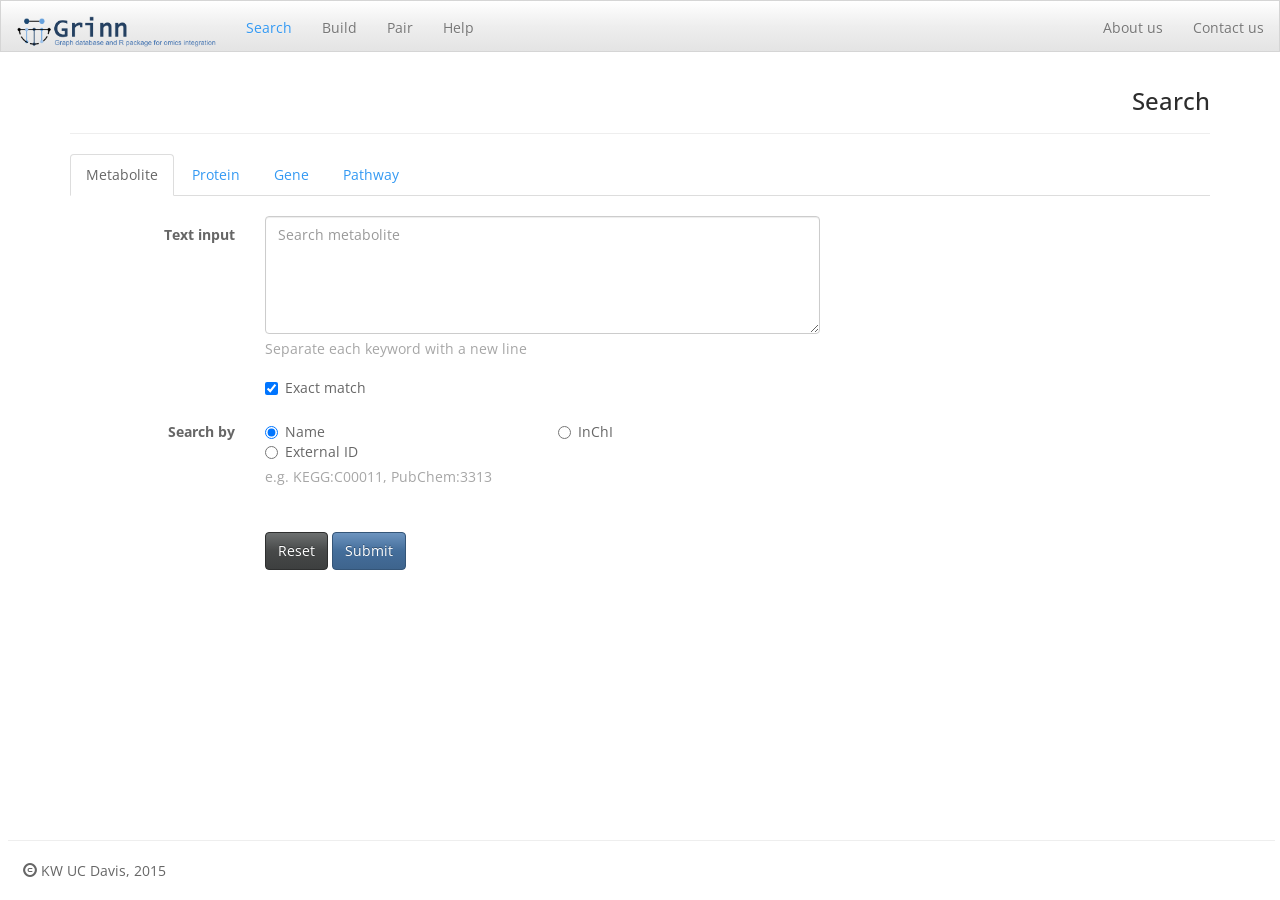
==== inst/www/index.html @ 55eba4b7 "Build complete package Grinn V1 and release." ====
<!DOCTYPE html>
<html lang="en">
<head>
<meta charset="utf-8">
<title>Grinn-Graph database of integrated networks</title>
<meta name="viewport" content="width=device-width, initial-scale=1.0">
<meta name="description" content="">
<meta name="author" content="">

<!-- styles -->
<link href="bootstrap/css/bootstrap.css" rel="stylesheet" media="screen">
<link href="bootstrap/css/bootstrap-table.css" rel="stylesheet" >
<link href="bootstrap/css/style.css" rel="stylesheet" >
<!-- ocpu library -->
<script type="text/javascript" src="opencpu/jquery-1.11.1.min.js"> </script>
<script type="text/javascript" src="opencpu/opencpu-0.5.js"> </script>
<!-- script -->
<script type="text/javascript" src="bootstrap/js/bootstrap.js"> </script>
<script type="text/javascript" src="bootstrap/js/bootstrap-table.js"></script>
<script type="text/javascript" src="opencpu/jscript.js"></script>
</head>
<body>
    <!-- Header -->
    <div class="navbar navbar-default navbar-fixed-top">
        <!-- container -->
        <div class="container-fluid">
            <div class="navbar-header"><a href="#" class="navbar-brand"><img src="logo.png" width="200"></a></div>
            <div class="navbar-collapse collapse" id="navbar-main">
                <ul class="nav navbar-nav">
                    <li class="active"><a href="#">Search</a></li>
                    <li><a href="build.html">Build</a></li>
                    <li><a href="pair.html">Pair</a></li>
<!--                    <li>
                        <a class="dropdown-toggle" data-toggle="dropdown" href="#" id="analyses">Analysis <span class="caret"></span></a>
                        <ul class="dropdown-menu" aria-labelledby="analyses">
                            <li class="active"><a href="#">Enrichment</a></li>
                            <li><a href="#">Topology</a></li>
                        </ul>
                    </li>-->
                    <li><a href="help.html">Help</a></li>
<!--                    <li class="dropdown">
                        <a class="dropdown-toggle" data-toggle="dropdown" href="#" id="download">Download <span class="caret"></span></a>
                        <ul class="dropdown-menu" aria-labelledby="download">
                            <li><a href="./bootstrap.min.css">bootstrap.min.css</a></li>
                            <li><a href="./bootstrap.css">bootstrap.css</a></li>
                            <li class="divider"></li>
                            <li><a href="./variables.less">variables.less</a></li>
                            <li><a href="./bootswatch.less">bootswatch.less</a></li>
                        </ul>
                    </li>-->
                </ul>
                <ul class="nav navbar-nav navbar-right">
                    <li><a href="http://metabolomics.ucdavis.edu/" target="_blank">About us</a></li>
                    <li><a href="http://metabolomics.ucdavis.edu/" target="_blank">Contact us</a></li>
                </ul>
            </div>
        </div>
        <!-- /container -->
    </div>
    <!-- /Header -->
    <br><br>
    <!-- Content -->
    <div class="container">
        <div class="row">
            <div class="col-lg-12">
                <div class="page-header"><h3 class="text-right">Search</h3></div>
            </div>
        </div>

        <div class="row">
            <div class="col-lg-12">
                <ul class="nav nav-tabs">
                    <li class="active"><a href="#metabolite" data-toggle="tab">Metabolite</a></li>
                    <li><a href="#protein" data-toggle="tab">Protein</a></li>
                    <li><a href="#gene" data-toggle="tab">Gene</a></li>
                    <li><a href="#pathway" data-toggle="tab">Pathway</a></li>
                    <!--<li><a href="#advance" data-toggle="tab">Advance</a></li>-->
                </ul>
                <div id="myTabContent" class="tab-content"><br>
                    <div class="tab-pane fade active in" id="metabolite">
                        <form class="form-horizontal" id="metform" action="result.html">
                            <fieldset>
                                <div class="form-group">
                                    <label for="textInput" class="col-lg-2 control-label">Text input</label>
                                    <div class="col-lg-6">
                                        <textarea class="form-control" rows="5" id="textInput" name="textInput" placeholder="Search metabolite" required></textarea>
                                        <input type="hidden" id="label" name="label" value="Metabolite">
                                        <span class="help-block">Separate each keyword with a new line</span>
                                        <div class="checkbox">
                                            <label><input type="checkbox" id="checkmatch" name="checkmatch" checked="" onclick="setMatchType(this.form);"> Exact match</label>
                                            <input type="hidden" id="matchtype" name="matchtype" value="true">
                                        </div>
                                    </div>
                                </div>
                                <div class="form-group">
                                    <label class="col-lg-2 control-label">Search by</label>
                                    <div class="radio">
                                        <div class="col-lg-3">
                                            <label><input type="radio" name="searchBy" id="name" value="name" checked="" onchange="forceExactMatch(this.form,false);"> Name</label><br>
                                            <label><input type="radio" name="searchBy" id="xref" value="xref" onchange="forceExactMatch(this.form,true);"> External ID</label>
                                            <span class="help-block">e.g. KEGG:C00011, PubChem:3313</span>
                                        </div>
                                        <div class="col-lg-3">
                                            <label><input type="radio" name="searchBy" id="inchi" value="InChI" onchange="forceExactMatch(this.form,true);"> InChI</label>
                                        </div>
                                    </div>
                                </div><br>
                                <div class="form-group">
                                    <div class="col-lg-10 col-lg-offset-2">
                                    <input type="reset" class="btn btn-default" id="resetbutton" value="Reset"></input>
                                    <input type="submit" class="btn btn-primary" id="querybutton" value="Submit"></input>
                                    </div>
                                </div>
                            </fieldset>
                        </form>
                    </div>
                    <div class="tab-pane fade" id="protein">
                        <form class="form-horizontal" id="proteinform" action="result.html">
                            <fieldset>
                                <div class="form-group">
                                    <label for="textInput" class="col-lg-2 control-label">Text input</label>
                                    <div class="col-lg-6">
                                        <textarea class="form-control" rows="5" id="textInput" name="textInput" placeholder="Search protein" required></textarea>
                                        <input type="hidden" id="label" name="label" value="Protein">
                                        <span class="help-block">Separate each keyword with a new line</span>
                                        <div class="checkbox">
                                            <label><input type="checkbox" id="checkmatch" name="checkmatch" checked="" onclick="setMatchType(this.form);"> Exact match</label>
                                            <input type="hidden" id="matchtype" name="matchtype" value="true">
                                        </div>
                                    </div>
                                </div>
                                <div class="form-group">
                                    <label class="col-lg-2 control-label">Search by</label>
                                    <div class="radio">
                                        <div class="col-lg-6">
                                            <label><input type="radio" name="searchBy" id="name" value="name" checked="" onchange="forceExactMatch(this.form,false);"> Name</label><br>
                                            <label><input type="radio" name="searchBy" id="xref" value="xref" onchange="forceExactMatch(this.form,true);"> External ID</label>
                                            <span class="help-block">e.g. Ensembl:ENSG00000151093, UniProt:Q9NWU1</span>
                                        </div>
                                    </div>
                                </div>
                                <div class="form-group">
                                    <label for="select" class="col-lg-2 control-label">Organism</label>
                                    <div class="col-lg-6">
                                        <select multiple="multiple" class="form-control" id="organism" name="organism">
                                            <!--option value="Arabidopsis thaliana" selected="selected">Arabidopsis thaliana</option>
                                            <option value="Candida albicans" selected="selected">Candida albicans</option-->
                                            <option value="Homo sapiens" selected="selected">Homo sapiens</option>
                                        </select>
                                        <span class="help-block">Press and hold down the Ctrl key, to select multiples organisms</span>
                                    </div>
                                </div><br>
                                <div class="form-group">
                                    <div class="col-lg-10 col-lg-offset-2">
                                    <input type="reset" class="btn btn-default" id="resetbutton" value="Reset"></input>
                                    <input type="submit" class="btn btn-primary" id="querybutton" value="Submit"></input>
                                    </div>
                                </div>
                            </fieldset>
                        </form>
                    </div>
                    <div class="tab-pane fade" id="gene">
                        <form class="form-horizontal" id="geneform" action="result.html">
                            <fieldset>
                                <div class="form-group">
                                    <label for="textInput" class="col-lg-2 control-label">Text input</label>
                                    <div class="col-lg-6">
                                        <textarea class="form-control" rows="5" id="textInput" name="textInput" placeholder="Search gene" required></textarea>
                                        <input type="hidden" id="label" name="label" value="Gene">
                                        <span class="help-block">Separate each keyword with a new line</span>
                                        <div class="checkbox">
                                            <label><input type="checkbox" id="checkmatch" name="checkmatch" checked="" onclick="setMatchType(this.form);"> Exact match</label>
                                            <input type="hidden" id="matchtype" name="matchtype" value="true">                                             
                                        </div>
                                    </div>
                                </div>
                                <div class="form-group">
                                    <label class="col-lg-2 control-label">Search by</label>
                                    <div class="radio">
                                        <div class="col-lg-6">
                                            <label><input type="radio" name="searchBy" id="name" value="name" checked="" onchange="forceExactMatch(this.form,false);"> Name</label><br>
                                            <label><input type="radio" name="searchBy" id="xref" value="xref" onchange="forceExactMatch(this.form,true);"> External ID</label>
                                            <span class="help-block">e.g. NCBI-GeneID:54995, HPRD:07931</span>
                                        </div>
                                    </div>
                                </div>
                                <div class="form-group">
                                    <label for="select" class="col-lg-2 control-label">Organism</label>
                                    <div class="col-lg-6">
                                        <select multiple="multiple" class="form-control" id="organism" name="organism">
                                            <!--option value="Arabidopsis thaliana" selected="selected">Arabidopsis thaliana</option>
                                            <option value="Candida albicans" selected="selected">Candida albicans</option-->
                                            <option value="Homo sapiens" selected="selected">Homo sapiens</option>
                                        </select>
                                        <span class="help-block">Press and hold down the Ctrl key, to select multiples organisms</span>
                                    </div>
                                </div><br>
                                <div class="form-group">
                                    <div class="col-lg-10 col-lg-offset-2">
                                    <input type="reset" class="btn btn-default" id="resetbutton" value="Reset"></input>
                                    <input type="submit" class="btn btn-primary" id="querybutton" value="Submit"></input>
                                    </div>
                                </div>
                            </fieldset>
                        </form>
                    </div>
                    <div class="tab-pane fade" id="pathway">
                        <form class="form-horizontal" id="ptwform" action="result.html">
                            <fieldset>
                                <div class="form-group">
                                    <label for="textInput" class="col-lg-2 control-label">Text input</label>
                                    <div class="col-lg-6">
                                        <textarea class="form-control" rows="5" id="textInput" name="textInput" placeholder="Search pathway" required></textarea>
                                        <input type="hidden" id="label" name="label" value="Pathway">
                                        <span class="help-block">Separate each keyword with a new line</span>                                      
                                        <div class="checkbox">
                                            <label><input type="checkbox" id="checkmatch" name="checkmatch" checked="" onclick="setMatchType(this.form);"> Exact match</label>
                                            <input type="hidden" id="matchtype" name="matchtype" value="true">
                                        </div>
                                    </div>
                                </div>
                                <div class="form-group">
                                    <label class="col-lg-2 control-label">Search by</label>
                                    <div class="radio">
                                        <div class="col-lg-6">
                                            <label><input type="radio" name="searchBy" id="name" value="name" checked="" onchange="forceExactMatch(this.form,false);"> Name</label><br>
                                            <label><input type="radio" name="searchBy" id="xref" value="xref" onchange="forceExactMatch(this.form,true);"> External ID</label>
                                            <span class="help-block">e.g. KEGG:hsa00061</span>
                                        </div>
                                    </div>
                                </div>
                                <div class="form-group">
                                    <label for="select" class="col-lg-2 control-label">Organism</label>
                                    <div class="col-lg-6">
                                        <select multiple="multiple" class="form-control" id="organism" name="organism">
                                            <!--option value="Arabidopsis thaliana" selected="selected">Arabidopsis thaliana</option>
                                            <option value="Candida albicans" selected="selected">Candida albicans</option-->
                                            <option value="Homo sapiens" selected="selected">Homo sapiens</option>
                                        </select>
                                        <span class="help-block">Press and hold down the Ctrl key, to select multiples organisms</span>
                                    </div>
                                </div><br>
                                <div class="form-group">
                                    <div class="col-lg-10 col-lg-offset-2">
                                    <input type="reset" class="btn btn-default" id="resetbutton" value="Reset"></input>
                                    <input type="submit" class="btn btn-primary" id="querybutton" value="Submit"></input>
                                    </div>
                                </div>
                            </fieldset>
                        </form>
                    </div>
<!--<div class="tab-pane fade" id="advance">
    <form class="form-horizontal" id="advform" action="result.html">
        <fieldset>
            <div class="form-group">
                <label for="cypher" class="col-lg-2 control-label">Cypher</label>
                <div class="col-lg-8">
                <textarea class="form-control" rows="5" id="textInput" name="textInput" placeholder="Cypher input"></textarea>
                <input type="hidden" id="label" name="label" value="Cypher">
                <span class="help-block">Use cypher to query.</span>
                </div>
            </div>                     
            <div class="form-group">
                <div class="col-lg-10 col-lg-offset-2">
                <input type="reset" class="btn btn-default" id="resetbutton" value="Reset"></input>
                <input type="submit" class="btn btn-primary" id="querybutton" value="Submit"></input>
                </div>
            </div>
        </fieldset>
    </form>
</div>-->
                </div> <!-- /tab-content -->   
            </div> 
        </div> <!-- /row -->
    </div><br> <!-- /Content -->
    <footer class="footer">
        <div class="col-lg-12">
            <br><span class="glyphicon glyphicon-copyright-mark"></span> <span>KW UC Davis, 2015</span>
        </div>
    </footer>
</body>
</html>
---- inst/www/bootstrap/css/style.css ----
.spinner {
    background: url(../../loader.gif) 50% 50% no-repeat;
    -khtml-opacity:.50; 
    -moz-opacity:.50; 
    -ms-filter:îalpha(opacity=50)î;
    filter:alpha(opacity=50);
    filter: progid:DXImageTransform.Microsoft.Alpha(opacity=0.5);
    opacity:.50;
    position: fixed;
    width: 100%;
    height: 100%;
    top:0;
    left:0;
}
.spinnerText {
    background: url(../../loaderText.gif) 50% 50% no-repeat;
    -khtml-opacity:.50; 
    -moz-opacity:.50; 
    -ms-filter:îalpha(opacity=50)î;
    filter:alpha(opacity=50);
    filter: progid:DXImageTransform.Microsoft.Alpha(opacity=0.5);
    opacity:.50;
    position: fixed;
    width: 100%;
    height: 100%;
    top:15;
    left:0;
}
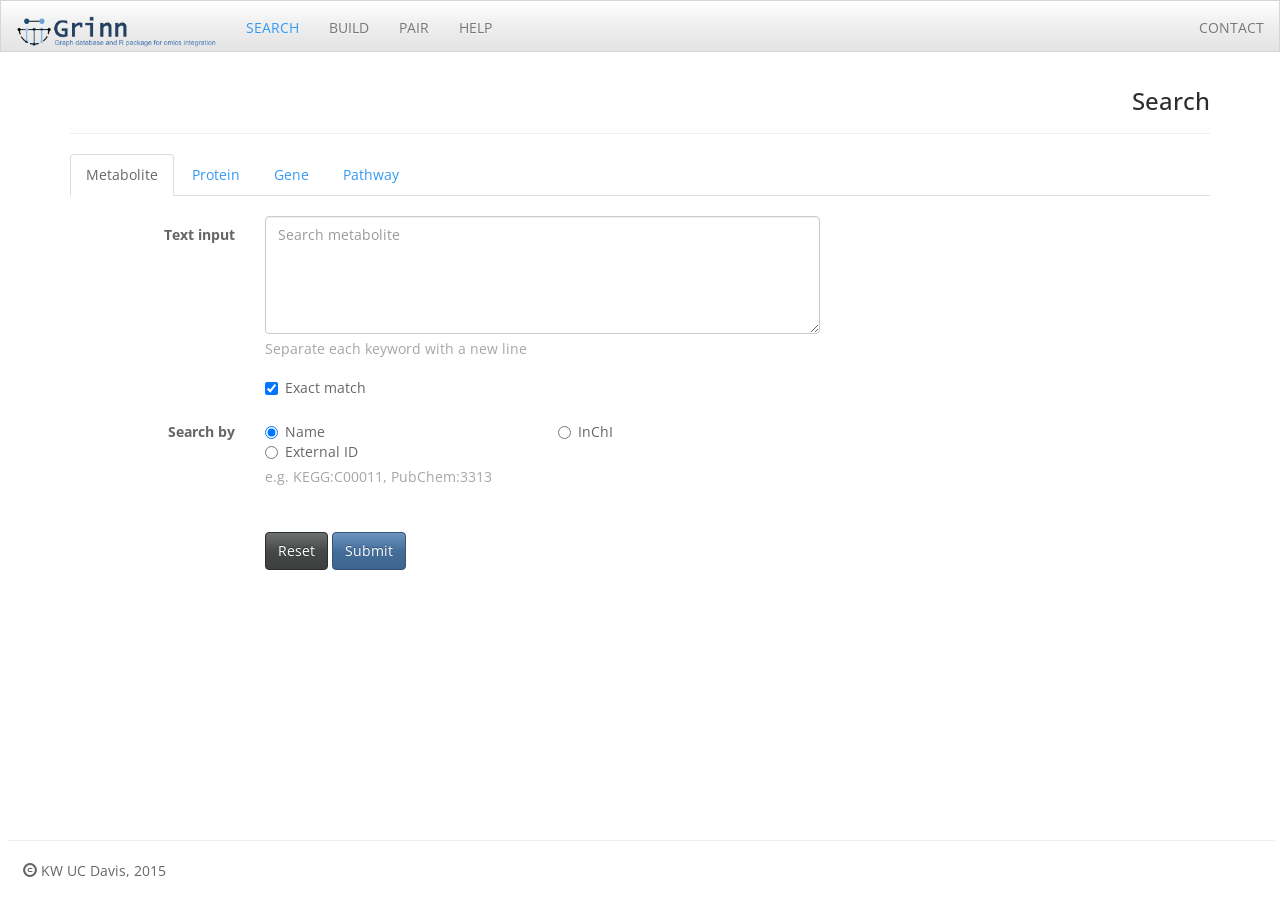
==== commit 32a1369a: "fix web pages" ====
--- a/inst/www/index.html
+++ b/inst/www/index.html
@@ -2,7 +2,7 @@
 <html lang="en">
 <head>
 <meta charset="utf-8">
-<title>Grinn-Graph database of integrated networks</title>
+<title>Grinn-A graph database and R package for omics integration</title>
 <meta name="viewport" content="width=device-width, initial-scale=1.0">
 <meta name="description" content="">
 <meta name="author" content="">
@@ -27,9 +27,9 @@
             <div class="navbar-header"><a href="#" class="navbar-brand"><img src="logo.png" width="200"></a></div>
             <div class="navbar-collapse collapse" id="navbar-main">
                 <ul class="nav navbar-nav">
-                    <li class="active"><a href="#">Search</a></li>
-                    <li><a href="build.html">Build</a></li>
-                    <li><a href="pair.html">Pair</a></li>
+                    <li class="active"><a href="#">SEARCH</a></li>
+                    <li><a href="build.html">BUILD</a></li>
+                    <li><a href="pair.html">PAIR</a></li>
 <!--                    <li>
                         <a class="dropdown-toggle" data-toggle="dropdown" href="#" id="analyses">Analysis <span class="caret"></span></a>
                         <ul class="dropdown-menu" aria-labelledby="analyses">
@@ -37,7 +37,7 @@
                             <li><a href="#">Topology</a></li>
                         </ul>
                     </li>-->
-                    <li><a href="help.html">Help</a></li>
+                    <li><a href="help.html">HELP</a></li>
 <!--                    <li class="dropdown">
                         <a class="dropdown-toggle" data-toggle="dropdown" href="#" id="download">Download <span class="caret"></span></a>
                         <ul class="dropdown-menu" aria-labelledby="download">
@@ -50,8 +50,7 @@
                     </li>-->
                 </ul>
                 <ul class="nav navbar-nav navbar-right">
-                    <li><a href="http://metabolomics.ucdavis.edu/" target="_blank">About us</a></li>
-                    <li><a href="http://metabolomics.ucdavis.edu/" target="_blank">Contact us</a></li>
+                    <li><a href="http://metabolomics.ucdavis.edu/" target="_blank">CONTACT</a></li>
                 </ul>
             </div>
         </div>
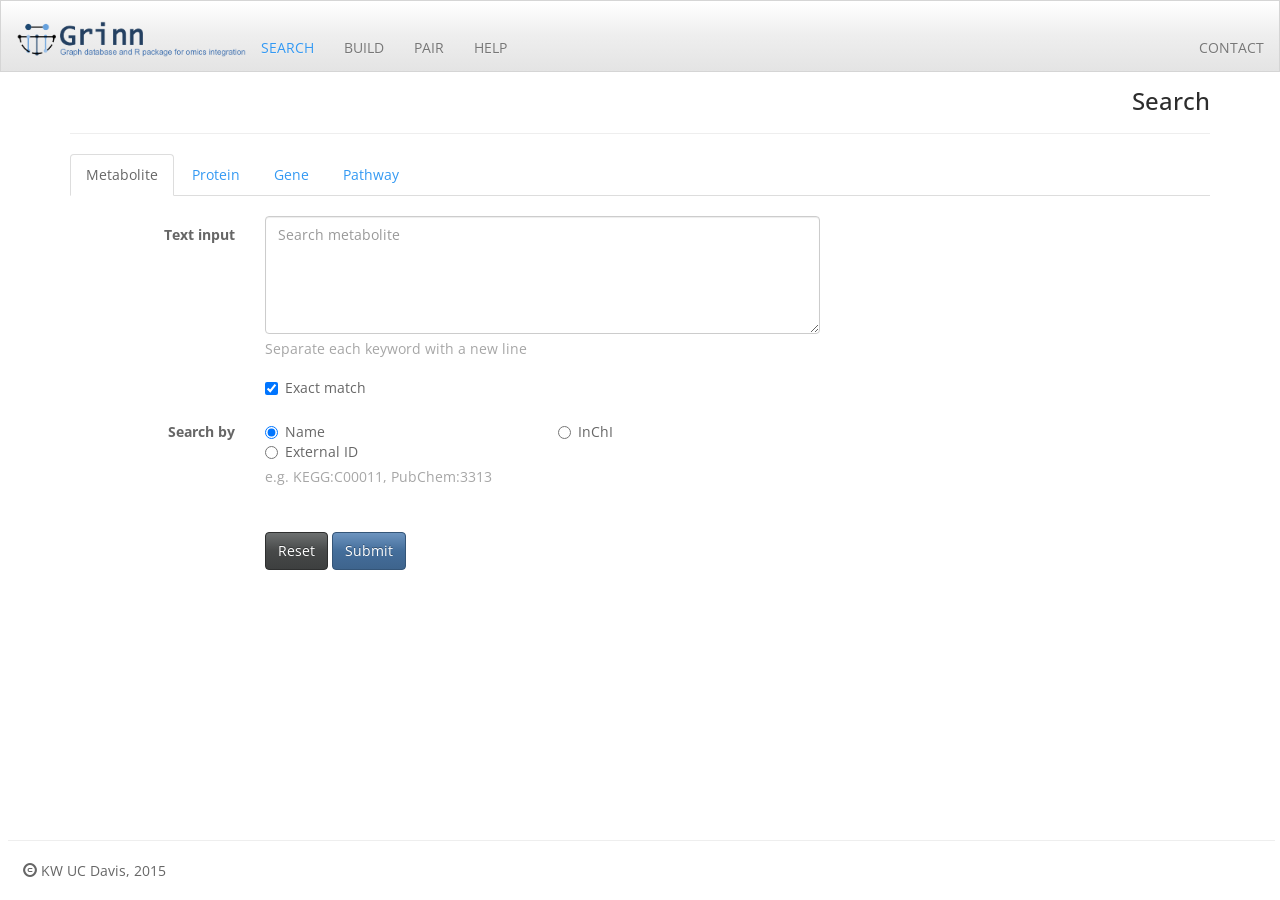
==== commit bdd3dfab: "fix logo" ====
--- a/inst/www/index.html
+++ b/inst/www/index.html
@@ -24,7 +24,7 @@
     <div class="navbar navbar-default navbar-fixed-top">
         <!-- container -->
         <div class="container-fluid">
-            <div class="navbar-header"><a href="#" class="navbar-brand"><img src="logo.png" width="200"></a></div>
+            <br><div class="navbar-header"><img src="logo.png" width="230"></div>
             <div class="navbar-collapse collapse" id="navbar-main">
                 <ul class="nav navbar-nav">
                     <li class="active"><a href="#">SEARCH</a></li>
@@ -37,7 +37,7 @@
                             <li><a href="#">Topology</a></li>
                         </ul>
                     </li>-->
-                    <li><a href="help.html">HELP</a></li>
+                    <li><a href="http://kwanjeeraw.github.io/grinn/" target="_blank">HELP</a></li>
 <!--                    <li class="dropdown">
                         <a class="dropdown-toggle" data-toggle="dropdown" href="#" id="download">Download <span class="caret"></span></a>
                         <ul class="dropdown-menu" aria-labelledby="download">
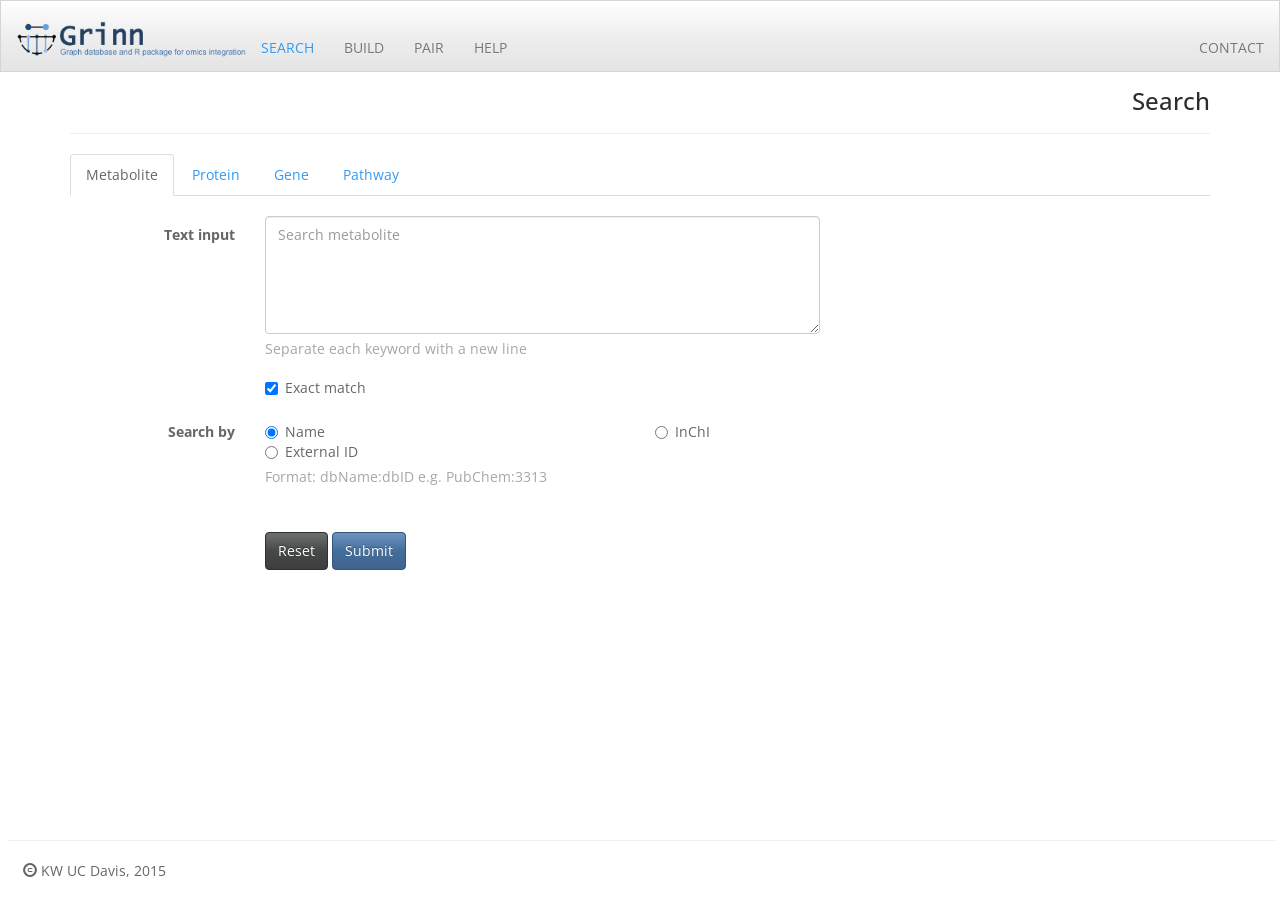
==== commit fe3e27ab: "edit help" ====
--- a/inst/www/index.html
+++ b/inst/www/index.html
@@ -94,12 +94,12 @@
                                 <div class="form-group">
                                     <label class="col-lg-2 control-label">Search by</label>
                                     <div class="radio">
-                                        <div class="col-lg-3">
-                                            <label><input type="radio" name="searchBy" id="name" value="name" checked="" onchange="forceExactMatch(this.form,false);"> Name</label><br>
-                                            <label><input type="radio" name="searchBy" id="xref" value="xref" onchange="forceExactMatch(this.form,true);"> External ID</label>
-                                            <span class="help-block">e.g. KEGG:C00011, PubChem:3313</span>
-                                        </div>
-                                        <div class="col-lg-3">
+                                        <div class="col-lg-4">
+                                            <label><input type="radio" name="searchBy" id="name" value="name" checked="" onchange="forceExactMatch(this.form,false);"> Name</label><br>
+                                            <label><input type="radio" name="searchBy" id="xref" value="xref" onchange="forceExactMatch(this.form,true);"> External ID</label>
+                                            <span class="help-block">Format: dbName:dbID e.g. PubChem:3313</span>
+                                        </div>
+                                        <div class="col-lg-2">
                                             <label><input type="radio" name="searchBy" id="inchi" value="InChI" onchange="forceExactMatch(this.form,true);"> InChI</label>
                                         </div>
                                     </div>
@@ -134,7 +134,7 @@
                                         <div class="col-lg-6">
                                             <label><input type="radio" name="searchBy" id="name" value="name" checked="" onchange="forceExactMatch(this.form,false);"> Name</label><br>
                                             <label><input type="radio" name="searchBy" id="xref" value="xref" onchange="forceExactMatch(this.form,true);"> External ID</label>
-                                            <span class="help-block">e.g. Ensembl:ENSG00000151093, UniProt:Q9NWU1</span>
+                                            <span class="help-block">Format: dbName:dbID e.g. Ensembl:ENSG00000151093, UniProt:Q9NWU1</span>
                                         </div>
                                     </div>
                                 </div>
@@ -179,7 +179,7 @@
                                         <div class="col-lg-6">
                                             <label><input type="radio" name="searchBy" id="name" value="name" checked="" onchange="forceExactMatch(this.form,false);"> Name</label><br>
                                             <label><input type="radio" name="searchBy" id="xref" value="xref" onchange="forceExactMatch(this.form,true);"> External ID</label>
-                                            <span class="help-block">e.g. NCBI-GeneID:54995, HPRD:07931</span>
+                                            <span class="help-block">Format: dbName:dbID e.g. NCBI-GeneID:54995, HPRD:07931</span>
                                         </div>
                                     </div>
                                 </div>
@@ -224,7 +224,7 @@
                                         <div class="col-lg-6">
                                             <label><input type="radio" name="searchBy" id="name" value="name" checked="" onchange="forceExactMatch(this.form,false);"> Name</label><br>
                                             <label><input type="radio" name="searchBy" id="xref" value="xref" onchange="forceExactMatch(this.form,true);"> External ID</label>
-                                            <span class="help-block">e.g. KEGG:hsa00061</span>
+                                            <span class="help-block">Format: dbName:dbID e.g. KEGG:hsa00061</span>
                                         </div>
                                     </div>
                                 </div>
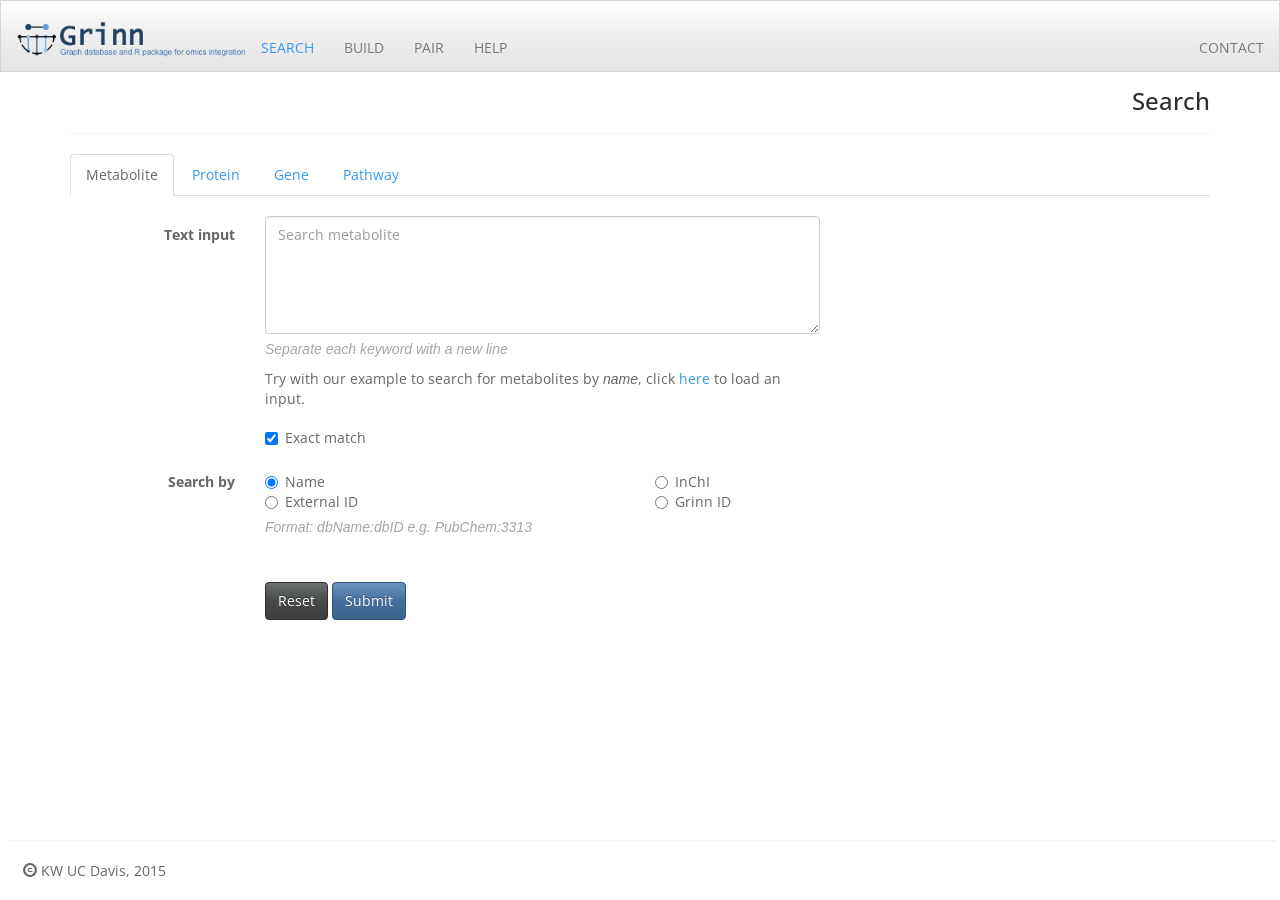
==== commit c09cfa46: "add examples and fix img" ====
--- a/inst/www/index.html
+++ b/inst/www/index.html
@@ -2,7 +2,7 @@
 <html lang="en">
 <head>
 <meta charset="utf-8">
-<title>Grinn-A graph database and R package for omics integration</title>
+<title>Grinn</title>
 <meta name="viewport" content="width=device-width, initial-scale=1.0">
 <meta name="description" content="">
 <meta name="author" content="">
@@ -11,6 +11,7 @@
 <link href="bootstrap/css/bootstrap.css" rel="stylesheet" media="screen">
 <link href="bootstrap/css/bootstrap-table.css" rel="stylesheet" >
 <link href="bootstrap/css/style.css" rel="stylesheet" >
+<link rel="shortcut icon" href="favicon.ico" type="image/x-icon" >    
 <!-- ocpu library -->
 <script type="text/javascript" src="opencpu/jquery-1.11.1.min.js"> </script>
 <script type="text/javascript" src="opencpu/opencpu-0.5.js"> </script>
@@ -84,7 +85,8 @@
                                     <div class="col-lg-6">
                                         <textarea class="form-control" rows="5" id="textInput" name="textInput" placeholder="Search metabolite" required></textarea>
                                         <input type="hidden" id="label" name="label" value="Metabolite">
-                                        <span class="help-block">Separate each keyword with a new line</span>
+                                        <span class="help-block"><dfn>Separate each keyword with a new line</dfn></span>
+                                        <p>Try with our example to search for metabolites by <dfn>name</dfn>, click <a href="#" onclick="addInputValue('SEARCH.txt','metform',3,false,'true')">here</a> to load an input.</p>                                         
                                         <div class="checkbox">
                                             <label><input type="checkbox" id="checkmatch" name="checkmatch" checked="" onclick="setMatchType(this.form);"> Exact match</label>
                                             <input type="hidden" id="matchtype" name="matchtype" value="true">
@@ -97,10 +99,11 @@
                                         <div class="col-lg-4">
                                             <label><input type="radio" name="searchBy" id="name" value="name" checked="" onchange="forceExactMatch(this.form,false);"> Name</label><br>
                                             <label><input type="radio" name="searchBy" id="xref" value="xref" onchange="forceExactMatch(this.form,true);"> External ID</label>
-                                            <span class="help-block">Format: dbName:dbID e.g. PubChem:3313</span>
-                                        </div>
-                                        <div class="col-lg-2">
-                                            <label><input type="radio" name="searchBy" id="inchi" value="InChI" onchange="forceExactMatch(this.form,true);"> InChI</label>
+                                            <span class="help-block"><dfn>Format: dbName:dbID e.g. PubChem:3313</dfn></span>
+                                        </div>
+                                        <div class="col-lg-2">
+                                            <label><input type="radio" name="searchBy" id="inchi" value="InChI" onchange="forceExactMatch(this.form,true);"> InChI</label><br>
+                                            <label><input type="radio" name="searchBy" id="GID" value="GID" onchange="forceExactMatch(this.form,true);"> Grinn ID</label>
                                         </div>
                                     </div>
                                 </div><br>
@@ -121,7 +124,8 @@
                                     <div class="col-lg-6">
                                         <textarea class="form-control" rows="5" id="textInput" name="textInput" placeholder="Search protein" required></textarea>
                                         <input type="hidden" id="label" name="label" value="Protein">
-                                        <span class="help-block">Separate each keyword with a new line</span>
+                                        <span class="help-block"><dfn>Separate each keyword with a new line</dfn></span>
+                                        <p>Try with our example to search for proteins by <dfn>external ID</dfn>, click <a href="#" onclick="addInputValue('SEARCHPRT.txt','proteinform',4,true,'true')">here</a> to load an input.</p> 
                                         <div class="checkbox">
                                             <label><input type="checkbox" id="checkmatch" name="checkmatch" checked="" onclick="setMatchType(this.form);"> Exact match</label>
                                             <input type="hidden" id="matchtype" name="matchtype" value="true">
@@ -131,10 +135,13 @@
                                 <div class="form-group">
                                     <label class="col-lg-2 control-label">Search by</label>
                                     <div class="radio">
-                                        <div class="col-lg-6">
-                                            <label><input type="radio" name="searchBy" id="name" value="name" checked="" onchange="forceExactMatch(this.form,false);"> Name</label><br>
-                                            <label><input type="radio" name="searchBy" id="xref" value="xref" onchange="forceExactMatch(this.form,true);"> External ID</label>
-                                            <span class="help-block">Format: dbName:dbID e.g. Ensembl:ENSG00000151093, UniProt:Q9NWU1</span>
+                                        <div class="col-lg-4">
+                                            <label><input type="radio" name="searchBy" id="name" value="name" checked="" onchange="forceExactMatch(this.form,false);"> Name</label><br>
+                                            <label><input type="radio" name="searchBy" id="xref" value="xref" onchange="forceExactMatch(this.form,true);"> External ID</label>
+                                            <span class="help-block"><dfn>Format: dbName:dbID e.g. UniProt:Q9NWU1</dfn></span>
+                                        </div>
+                                        <div class="col-lg-2">
+                                            <label><input type="radio" name="searchBy" id="GID" value="GID" onchange="forceExactMatch(this.form,true);"> Grinn ID</label>
                                         </div>
                                     </div>
                                 </div>
@@ -146,7 +153,7 @@
                                             <option value="Candida albicans" selected="selected">Candida albicans</option-->
                                             <option value="Homo sapiens" selected="selected">Homo sapiens</option>
                                         </select>
-                                        <span class="help-block">Press and hold down the Ctrl key, to select multiples organisms</span>
+                                        <span class="help-block"><dfn>Press and hold down the Ctrl key, to select multiples organisms</dfn></span>
                                     </div>
                                 </div><br>
                                 <div class="form-group">
@@ -166,7 +173,8 @@
                                     <div class="col-lg-6">
                                         <textarea class="form-control" rows="5" id="textInput" name="textInput" placeholder="Search gene" required></textarea>
                                         <input type="hidden" id="label" name="label" value="Gene">
-                                        <span class="help-block">Separate each keyword with a new line</span>
+                                        <span class="help-block"><dfn>Separate each keyword with a new line</dfn></span>
+                                        <p>Try with our example to search for genes by <dfn>external ID</dfn>, click <a href="#" onclick="addInputValue('SEARCHGENE.txt','geneform',4,true,'true')">here</a> to load an input.</p>
                                         <div class="checkbox">
                                             <label><input type="checkbox" id="checkmatch" name="checkmatch" checked="" onclick="setMatchType(this.form);"> Exact match</label>
                                             <input type="hidden" id="matchtype" name="matchtype" value="true">                                             
@@ -176,10 +184,13 @@
                                 <div class="form-group">
                                     <label class="col-lg-2 control-label">Search by</label>
                                     <div class="radio">
-                                        <div class="col-lg-6">
-                                            <label><input type="radio" name="searchBy" id="name" value="name" checked="" onchange="forceExactMatch(this.form,false);"> Name</label><br>
-                                            <label><input type="radio" name="searchBy" id="xref" value="xref" onchange="forceExactMatch(this.form,true);"> External ID</label>
-                                            <span class="help-block">Format: dbName:dbID e.g. NCBI-GeneID:54995, HPRD:07931</span>
+                                        <div class="col-lg-4">
+                                            <label><input type="radio" name="searchBy" id="name" value="name" checked="" onchange="forceExactMatch(this.form,false);"> Name</label><br>
+                                            <label><input type="radio" name="searchBy" id="xref" value="xref" onchange="forceExactMatch(this.form,true);"> External ID</label>
+                                            <span class="help-block"><dfn>Format: dbName:dbID e.g. NCBI-GeneID:54995</dfn></span>
+                                        </div>
+                                        <div class="col-lg-2">
+                                            <label><input type="radio" name="searchBy" id="GID" value="GID" onchange="forceExactMatch(this.form,true);"> Grinn ID</label>
                                         </div>
                                     </div>
                                 </div>
@@ -191,7 +202,7 @@
                                             <option value="Candida albicans" selected="selected">Candida albicans</option-->
                                             <option value="Homo sapiens" selected="selected">Homo sapiens</option>
                                         </select>
-                                        <span class="help-block">Press and hold down the Ctrl key, to select multiples organisms</span>
+                                        <span class="help-block"><dfn>Press and hold down the Ctrl key, to select multiples organisms</dfn></span>
                                     </div>
                                 </div><br>
                                 <div class="form-group">
@@ -211,7 +222,8 @@
                                     <div class="col-lg-6">
                                         <textarea class="form-control" rows="5" id="textInput" name="textInput" placeholder="Search pathway" required></textarea>
                                         <input type="hidden" id="label" name="label" value="Pathway">
-                                        <span class="help-block">Separate each keyword with a new line</span>                                      
+                                        <span class="help-block"><dfn>Separate each keyword with a new line</dfn></span>
+                                        <p>Try with our example to search for metabolic pathways by <dfn>Grinn ID</dfn>, click <a href="#" onclick="addInputValue('SEARCHPTW.txt','ptwform',5,true,'true')">here</a> to load an input.</p>                                     
                                         <div class="checkbox">
                                             <label><input type="checkbox" id="checkmatch" name="checkmatch" checked="" onclick="setMatchType(this.form);"> Exact match</label>
                                             <input type="hidden" id="matchtype" name="matchtype" value="true">
@@ -221,10 +233,13 @@
                                 <div class="form-group">
                                     <label class="col-lg-2 control-label">Search by</label>
                                     <div class="radio">
-                                        <div class="col-lg-6">
-                                            <label><input type="radio" name="searchBy" id="name" value="name" checked="" onchange="forceExactMatch(this.form,false);"> Name</label><br>
-                                            <label><input type="radio" name="searchBy" id="xref" value="xref" onchange="forceExactMatch(this.form,true);"> External ID</label>
-                                            <span class="help-block">Format: dbName:dbID e.g. KEGG:hsa00061</span>
+                                        <div class="col-lg-4">
+                                            <label><input type="radio" name="searchBy" id="name" value="name" checked="" onchange="forceExactMatch(this.form,false);"> Name</label><br>
+                                            <label><input type="radio" name="searchBy" id="xref" value="xref" onchange="forceExactMatch(this.form,true);"> External ID</label>
+                                            <span class="help-block"><dfn>Format: dbName:dbID e.g. KEGG:hsa00061</dfn></span>
+                                        </div>
+                                        <div class="col-lg-2">
+                                            <label><input type="radio" name="searchBy" id="GID" value="GID" onchange="forceExactMatch(this.form,true);"> Grinn ID</label>
                                         </div>
                                     </div>
                                 </div>
@@ -236,7 +251,7 @@
                                             <option value="Candida albicans" selected="selected">Candida albicans</option-->
                                             <option value="Homo sapiens" selected="selected">Homo sapiens</option>
                                         </select>
-                                        <span class="help-block">Press and hold down the Ctrl key, to select multiples organisms</span>
+                                        <span class="help-block"><dfn>Press and hold down the Ctrl key, to select multiples organisms</dfn></span>
                                     </div>
                                 </div><br>
                                 <div class="form-group">
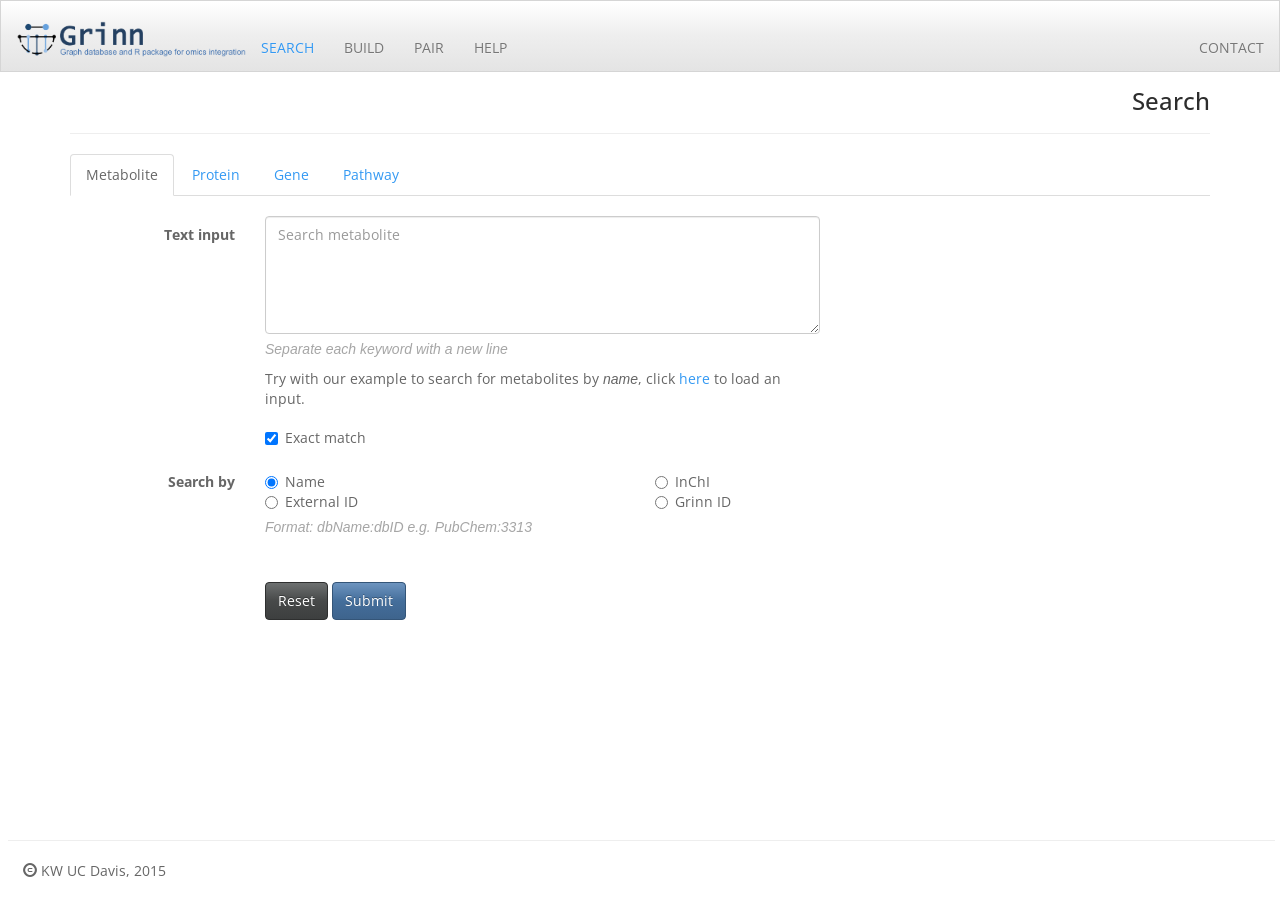
==== commit 7c6ba464: "add google analytics" ====
--- a/inst/www/index.html
+++ b/inst/www/index.html
@@ -292,5 +292,15 @@
             <br><span class="glyphicon glyphicon-copyright-mark"></span> <span>KW UC Davis, 2015</span>
         </div>
     </footer>
+    <script>
+  (function(i,s,o,g,r,a,m){i['GoogleAnalyticsObject']=r;i[r]=i[r]||function(){
+  (i[r].q=i[r].q||[]).push(arguments)},i[r].l=1*new Date();a=s.createElement(o),
+  m=s.getElementsByTagName(o)[0];a.async=1;a.src=g;m.parentNode.insertBefore(a,m)
+  })(window,document,'script','//www.google-analytics.com/analytics.js','ga');
+
+  ga('create', 'UA-61396514-1', 'auto');
+  ga('send', 'pageview');
+
+</script>
 </body>
 </html>
